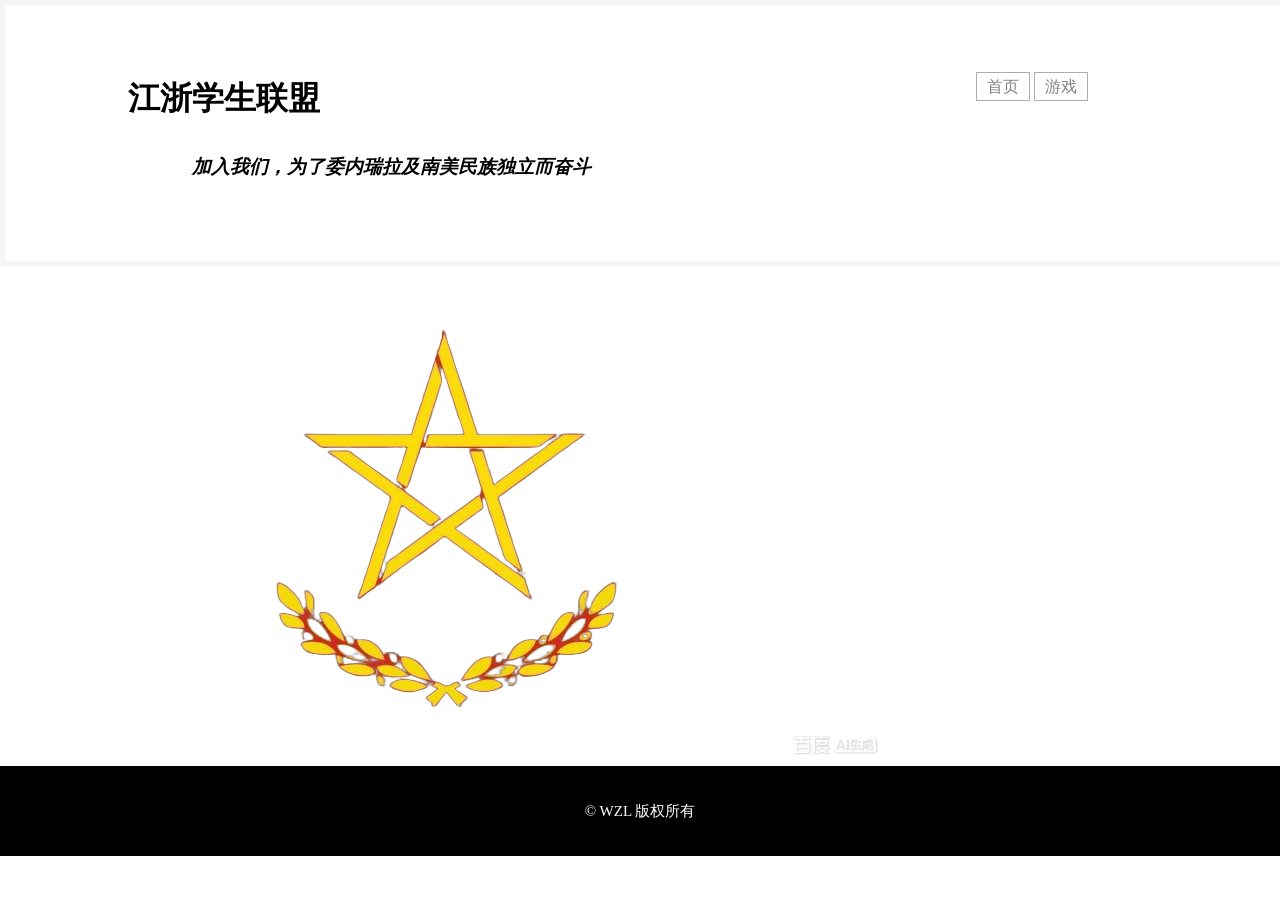
==== index.html @ e41589bd "Update index.html" ====
<!DOCTYPE html>
<html lang="zh-CN">
    <head>
        <meta charset="UTF-8">
        <title>江浙学生联盟</title>
        <link rel="stylesheet" href="mystyle.css">
    </head>
    <body>
        <header>
        <h1 style="white">江浙学生联盟</h1>
        <h3 style="white"><em>加入我们，为了委内瑞拉及南美民族独立而奋斗</em></h3>
        </header>

        <nav>
        <ul>
            <li><a href="" style="color:gray">首页</a></li>
            <li><a href="game" style="color:gray">游戏</a></li>
        </ul>
        </nav>

        <main>
        <section class="logo">
            <img src="江浙学生同盟.jpg">
        </section>
        </main>

        <footer><p>© <span>WZL</span> 版权所有</p></footer>

    </body>
</html>
---- mystyle.css ----
*{
    padding: 0;
    margin: 0;
}
header{
    backgroud-color: black;
    height:20vw;
    width:100vw;
    border:5px #F5F5F5 solid;
}
nav a{
    text-decoration:none;
}
nav a:hover{
    text-decoration:none: underline;
    color:#D3D3D3
}
nav li{
    display:inline;
    margin-rught:4vw;
    border:1px solid #ACACAC;
    padding:5px 10px;
    cursor:pointer;
}
nav ul{
    position:absolute;
    right:15vw;
    top:6vw;
}
header h1{
    position:absolute;
    left:10vw;
    top:6vw;
}
header h3{
    position:absolute;
    left:15vw;
    top:12vw;
}
footer{
    background-color: black;
    color:white;
    height:10vh;
    display:flex;
    justify-content:center;
    align-items:center;
    font-size:15px;
}
.logo{
    display:flex;
    width:300px;
}
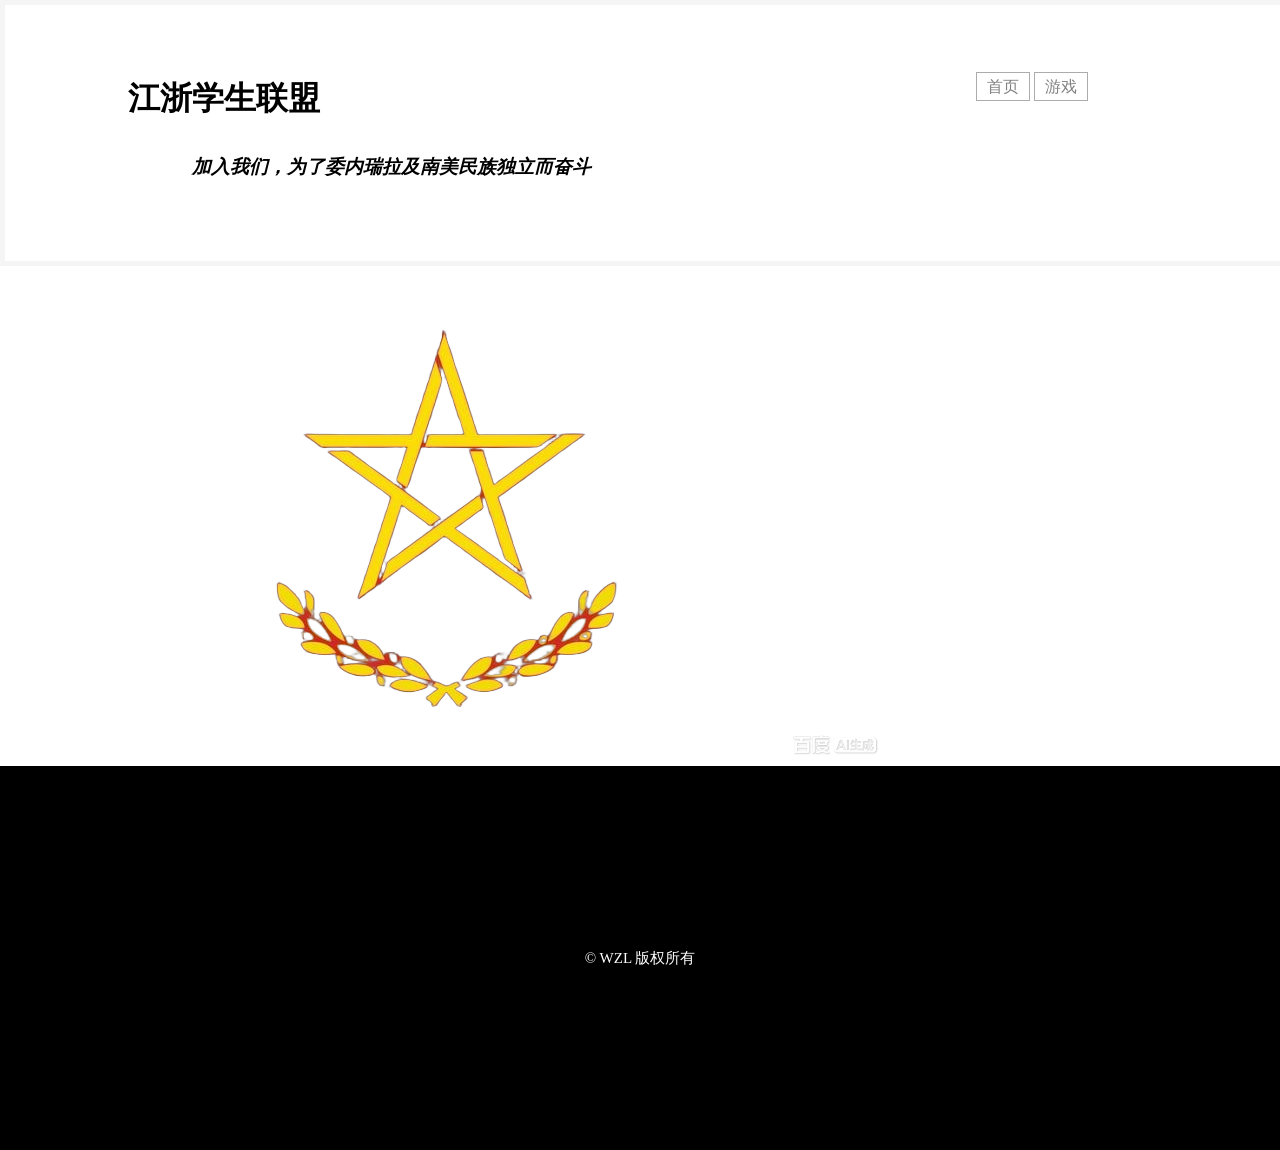
==== commit 69542bda: "Update index.html" ====
--- a/index.html
+++ b/index.html
@@ -7,8 +7,8 @@
     </head>
     <body>
         <header>
-        <h1 style="white">江浙学生联盟</h1>
-        <h3 style="white"><em>加入我们，为了委内瑞拉及南美民族独立而奋斗</em></h3>
+        <h1>江浙学生联盟</h1>
+        <h3><em>加入我们，为了委内瑞拉及南美民族独立而奋斗</em></h3>
         </header>
 
         <nav>
@@ -29,3 +29,4 @@
     </body>
 </html>
 
+
--- a/mystyle.css
+++ b/mystyle.css
@@ -32,7 +32,7 @@
     left:10vw;
     top:6vw;
 }
-header h3{
+header em{
     position:absolute;
     left:15vw;
     top:12vw;
@@ -40,7 +40,7 @@
 footer{
     background-color: black;
     color:white;
-    height:10vh;
+    height:30vw;
     display:flex;
     justify-content:center;
     align-items:center;
@@ -51,3 +51,5 @@
     width:300px;
 }
 
+
+
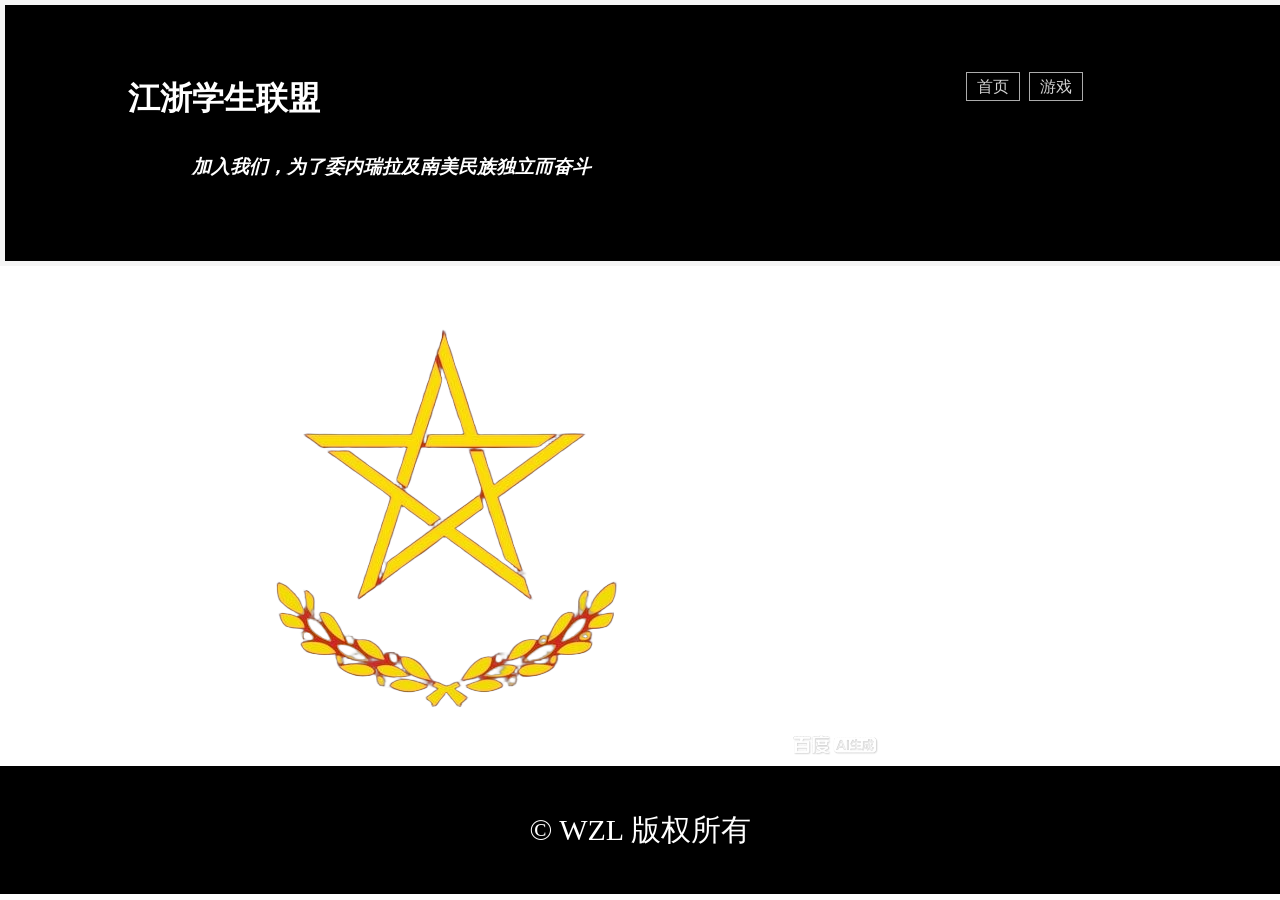
==== commit ba2eb5b3: "Update index.html" ====
--- a/index.html
+++ b/index.html
@@ -13,14 +13,14 @@
 
         <nav>
         <ul>
-            <li><a href="" style="color:gray">首页</a></li>
-            <li><a href="game" style="color:gray">游戏</a></li>
+            <li><a href="">首页</a></li>
+            <li><a href="game">游戏</a></li>
         </ul>
         </nav>
 
         <main>
         <section class="logo">
-            <img src="江浙学生同盟.jpg">
+            <img src="江浙学生同盟.jpg" alt="联盟标志">
         </section>
         </main>
 
@@ -30,3 +30,4 @@
 </html>
 
 
+
--- a/mystyle.css
+++ b/mystyle.css
@@ -3,21 +3,21 @@
     margin: 0;
 }
 header{
-    backgroud-color: black;
+    background-color: black;
     height:20vw;
     width:100vw;
     border:5px #F5F5F5 solid;
 }
 nav a{
     text-decoration:none;
+    color:#D3D3D3;
 }
 nav a:hover{
-    text-decoration:none: underline;
-    color:#D3D3D3
+    color:white;
 }
 nav li{
     display:inline;
-    margin-rught:4vw;
+    margin-right:5px;
     border:1px solid #ACACAC;
     padding:5px 10px;
     cursor:pointer;
@@ -31,20 +31,22 @@
     position:absolute;
     left:10vw;
     top:6vw;
+    color: white;
 }
 header em{
     position:absolute;
     left:15vw;
     top:12vw;
+    color: white;
 }
 footer{
     background-color: black;
     color:white;
-    height:30vw;
+    height:10vw;
     display:flex;
     justify-content:center;
     align-items:center;
-    font-size:15px;
+    font-size:30px;
 }
 .logo{
     display:flex;
@@ -53,3 +55,6 @@
 
 
 
+
+
+
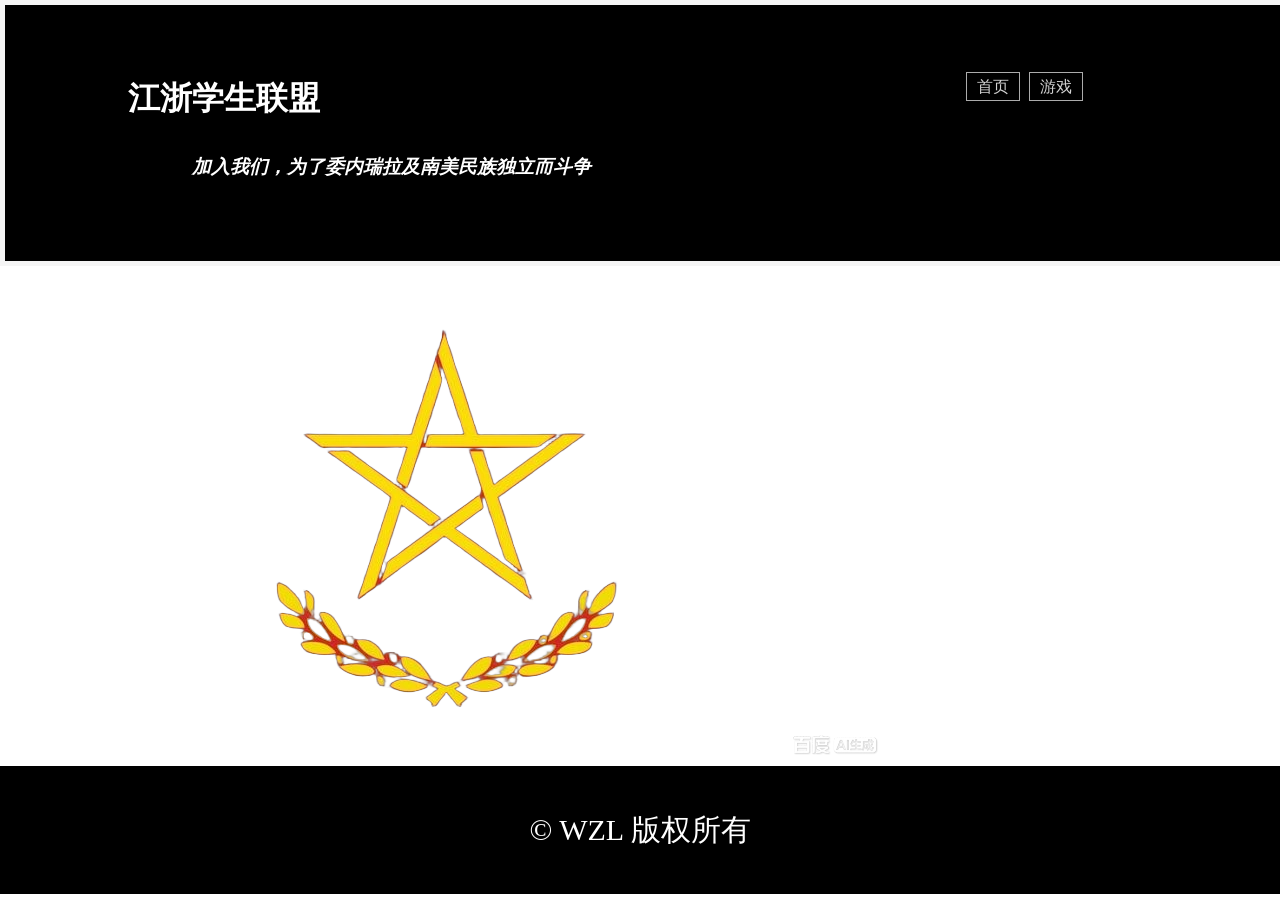
==== commit 058ef76f: "Update index.html" ====
--- a/index.html
+++ b/index.html
@@ -8,7 +8,7 @@
     <body>
         <header>
         <h1>江浙学生联盟</h1>
-        <h3><em>加入我们，为了委内瑞拉及南美民族独立而奋斗</em></h3>
+        <h3><em>加入我们，为了委内瑞拉及南美民族独立而斗争</em></h3>
         </header>
 
         <nav>
@@ -31,3 +31,4 @@
 
 
 
+
--- a/mystyle.css
+++ b/mystyle.css
@@ -21,6 +21,10 @@
     border:1px solid #ACACAC;
     padding:5px 10px;
     cursor:pointer;
+}
+nav li:hover{
+    background-color:#008000；
+    color:while;
 }
 nav ul{
     position:absolute;
@@ -58,3 +62,4 @@
 
 
 
+
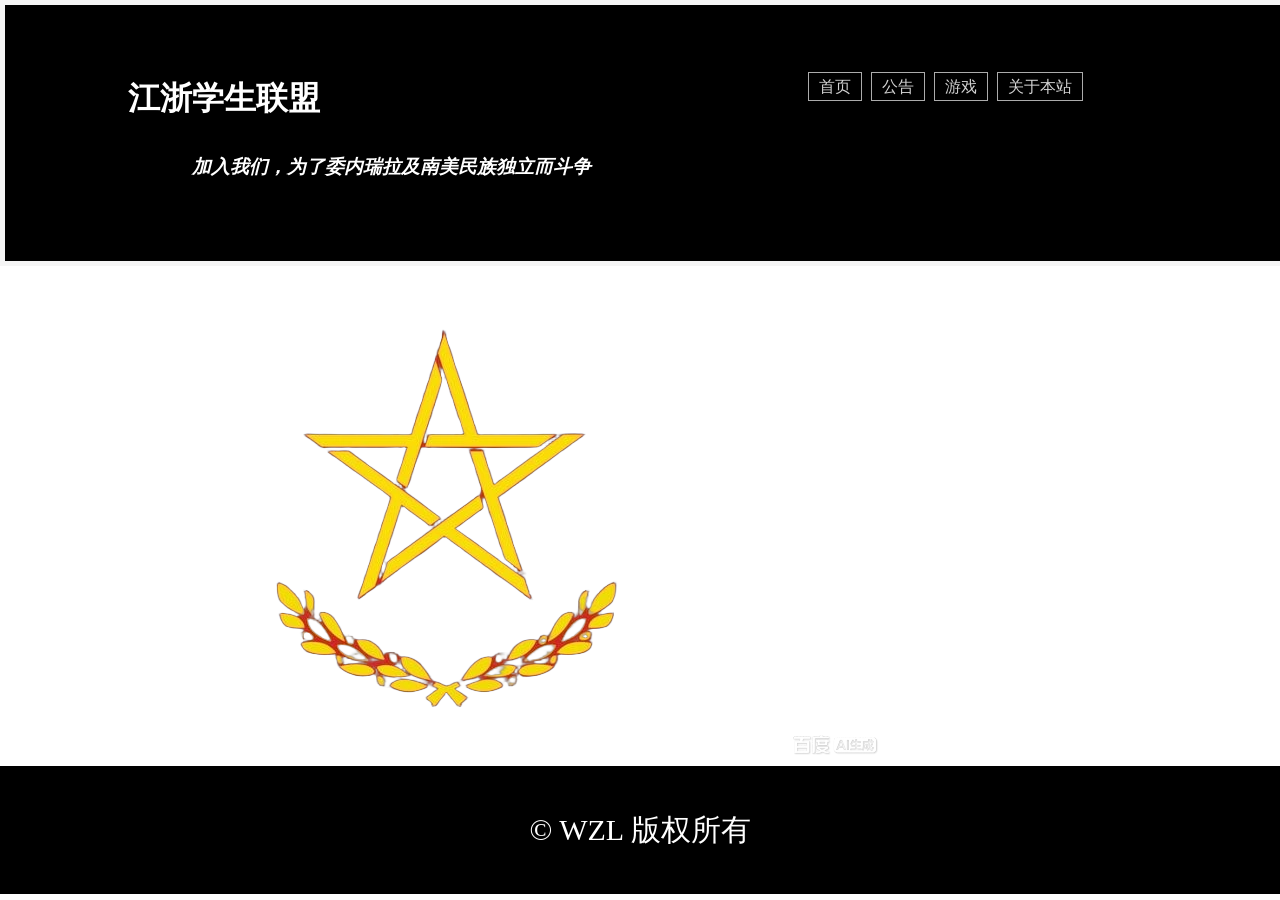
==== commit f6f8cbde: "Add navigation links to index.html" ====
--- a/index.html
+++ b/index.html
@@ -14,7 +14,9 @@
         <nav>
         <ul>
             <li><a href="">首页</a></li>
+            <li><a href="note">公告</a></li>
             <li><a href="game">游戏</a></li>
+            <li><a href="our">关于本站</a></li>
         </ul>
         </nav>
 
@@ -32,3 +34,4 @@
 
 
 
+
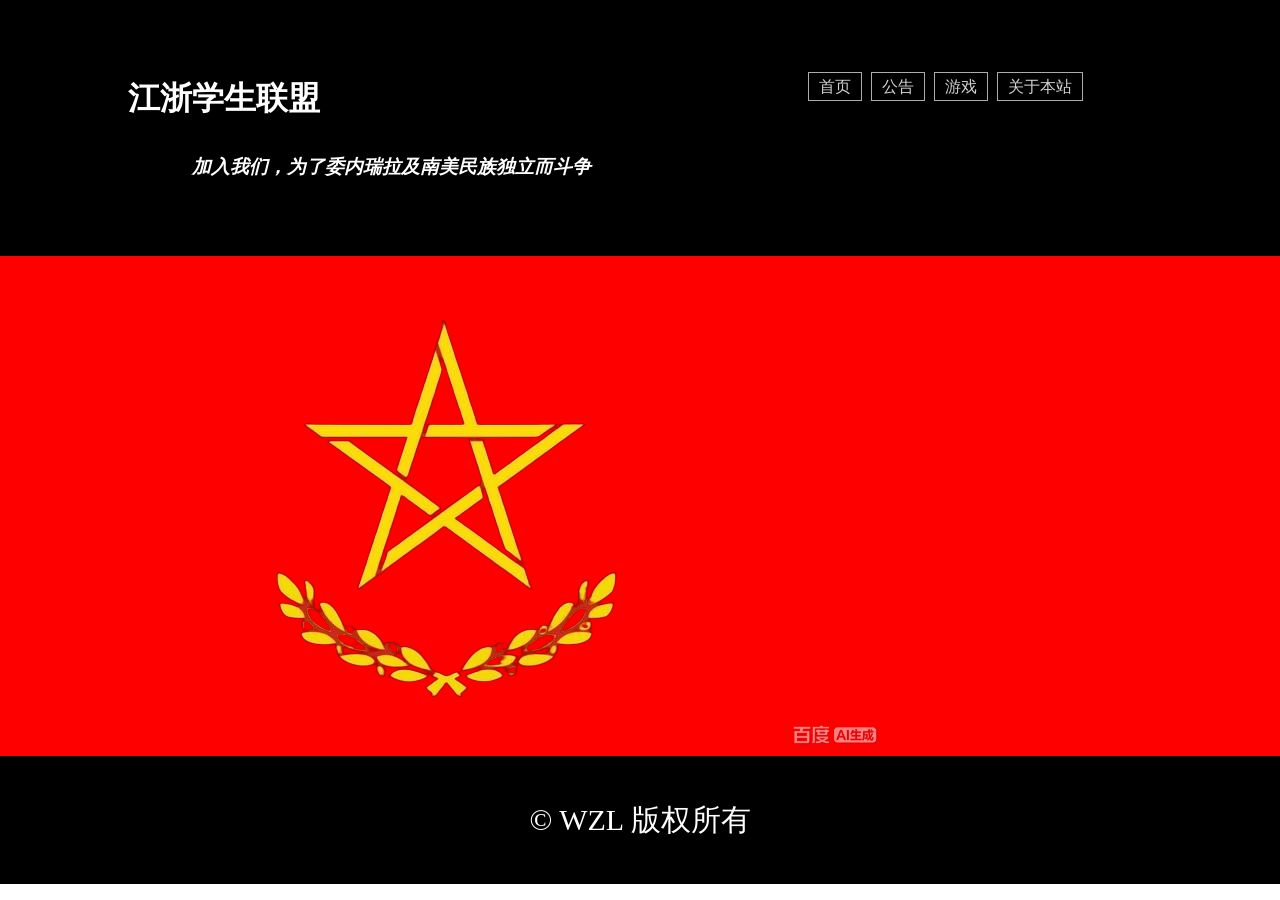
==== commit ab57d016: "Fix HTML structure and update navigation link" ====
--- a/index.html
+++ b/index.html
@@ -16,7 +16,7 @@
             <li><a href="">首页</a></li>
             <li><a href="note">公告</a></li>
             <li><a href="game">游戏</a></li>
-            <li><a href="our">关于本站</a></li>
+            <li><a href="us">关于本站</a></li>
         </ul>
         </nav>
 
@@ -35,3 +35,4 @@
 
 
 
+
--- a/mystyle.css
+++ b/mystyle.css
@@ -6,11 +6,11 @@
     background-color: black;
     height:20vw;
     width:100vw;
-    border:5px #F5F5F5 solid;
 }
 nav a{
     text-decoration:none;
     color:#D3D3D3;
+    transition:all 0.3s ease;
 }
 nav a:hover{
     color:white;
@@ -21,15 +21,19 @@
     border:1px solid #ACACAC;
     padding:5px 10px;
     cursor:pointer;
+    transition:all 0.3s ease;
 }
 nav li:hover{
-    background-color:#008000；
-    color:while;
+    background-color:#008000;
+    color:white;
 }
 nav ul{
     position:absolute;
     right:15vw;
     top:6vw;
+}
+main{
+    background-color: red;
 }
 header h1{
     position:absolute;
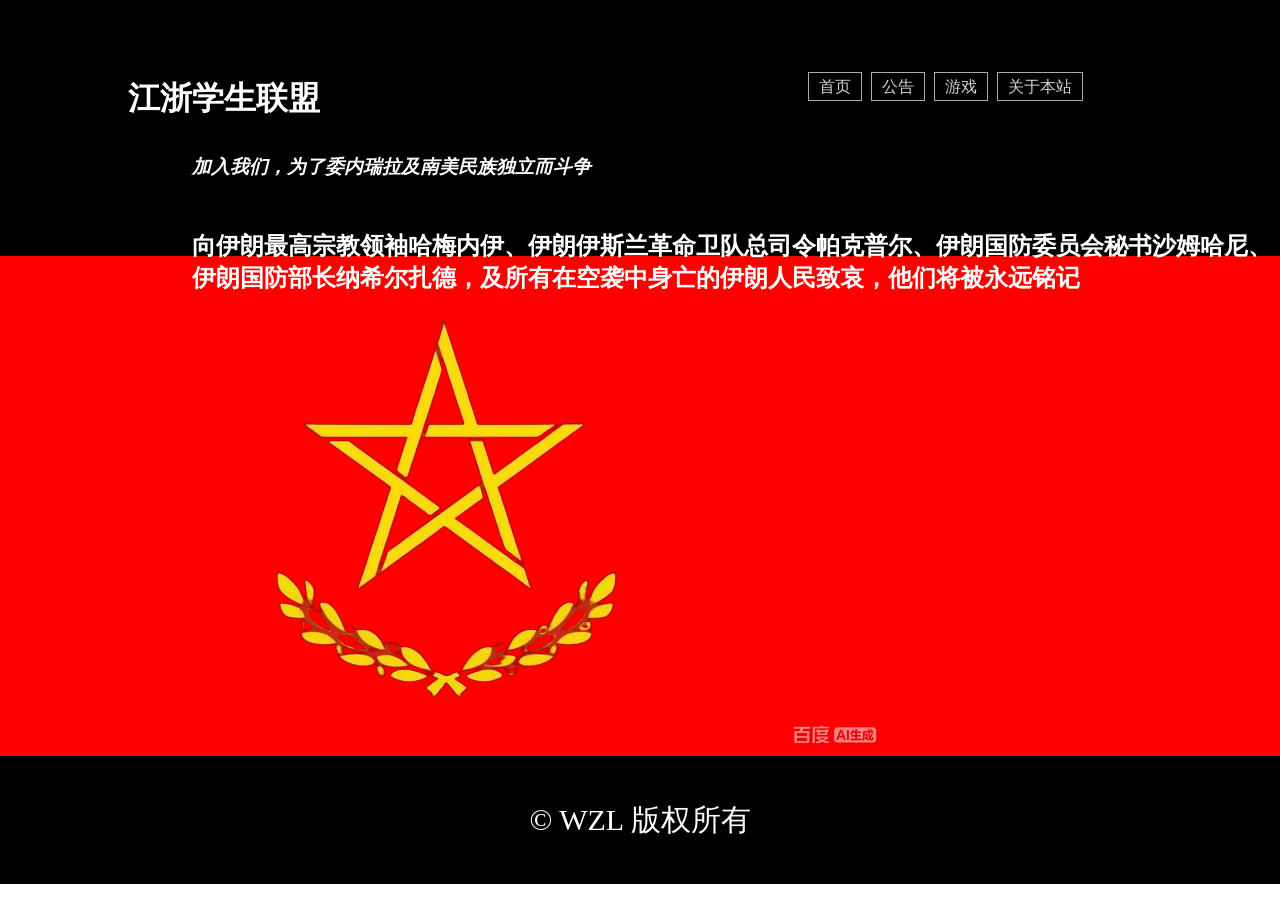
==== commit 59b4a922: "Update header with tribute to Iranian leaders Added a tribute to Iranian leaders and victims in the " ====
--- a/index.html
+++ b/index.html
@@ -8,6 +8,7 @@
     <body>
         <header>
         <h1>江浙学生联盟</h1>
+        <h2>向伊朗最高宗教领袖哈梅内伊、伊朗伊斯兰革命卫队总司令帕克普尔、伊朗国防委员会秘书沙姆哈尼、伊朗国防部长纳希尔扎德，及所有在空袭中身亡的伊朗人民致哀，他们将被永远铭记<h2>
         <h3><em>加入我们，为了委内瑞拉及南美民族独立而斗争</em></h3>
         </header>
 
@@ -16,7 +17,7 @@
             <li><a href="">首页</a></li>
             <li><a href="note">公告</a></li>
             <li><a href="game">游戏</a></li>
-            <li><a href="us">关于本站</a></li>
+            <li><a href="about">关于本站</a></li>
         </ul>
         </nav>
 
@@ -36,3 +37,5 @@
 
 
 
+
+
--- a/mystyle.css
+++ b/mystyle.css
@@ -47,6 +47,12 @@
     top:12vw;
     color: white;
 }
+header h2{
+    position:absolute;
+    left:15vw;
+    top:18vw;
+    color: white;
+}
 footer{
     background-color: black;
     color:white;
@@ -66,4 +72,3 @@
 
 
 
-
